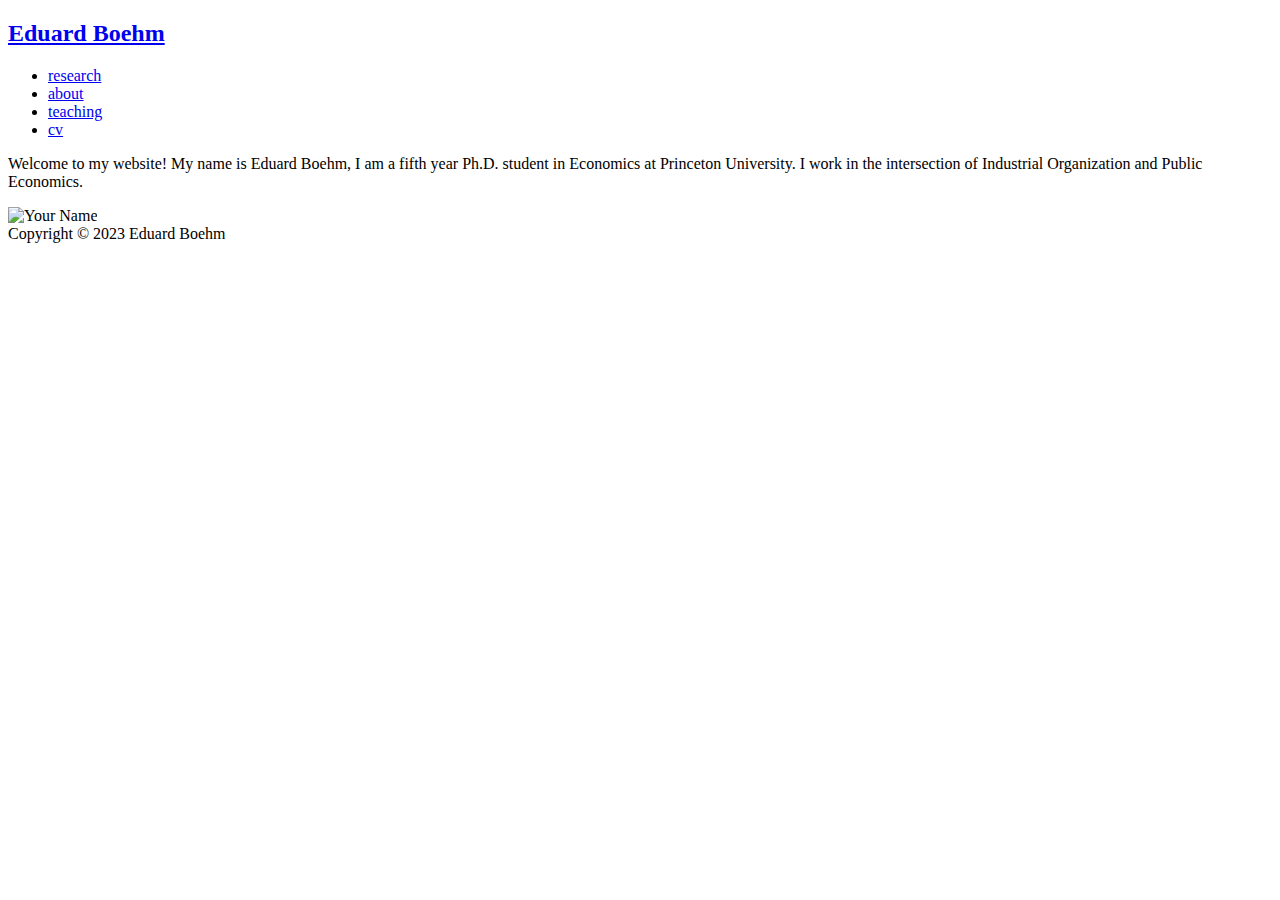
==== public/index.html @ b029d7b5 "Apply changes" ====
<!DOCTYPE html>
<html lang="en"><head>
	<meta name="generator" content="Hugo 0.111.3">
    <meta charset="utf-8">
    <meta name="viewport" content="width=device-width, initial-scale=1.0">
    <meta name="description" content="Welcome to my website! I am a fifth year Ph.D. student in Economics at Princeton University. I work in the intersection of Industrial Organization and Public Economics.">
    
    <link rel="shortcut icon" href="ekboehm.github.io/favicon.ico">
    <link rel="alternate" type="application/rss+xml" href="ekboehm.github.io/index.xml" title="Eduard Boehm">
    
    <link rel="stylesheet" href="/ekboehm.github.io/css/style.min.css">

    <link rel="canonical" href="ekboehm.github.io/" />
    <title>Eduard Boehm</title>
</head>
<body><header id="banner">
    <h2><a href="ekboehm.github.io">Eduard Boehm</a></h2>
    <nav>
        <ul>
            <li>
                <a href="ekboehm.github.io/research/research" title="Research">research</a>
            </li><li>
                <a href="ekboehm.github.io/about/about_me" title="About">about</a>
            </li><li>
                <a href="ekboehm.github.io/teaching/teaching" title="Teaching">teaching</a>
            </li><li>
                <a href="https://www.dropbox.com/s/1xw5sc2cs49307o/boehm_cv.pdf?dl=0" title="cv">cv</a>
            </li>
        </ul>
    </nav>
</header>
<main id="content">
<article>
    <header id="post-header">
        
    </header>
    <div class="landing-page-content">
        <div class="text-content">



<p>Welcome to my website! My name is Eduard Boehm, I am a fifth year Ph.D. student in Economics at Princeton University. I work in the intersection of Industrial Organization and Public Economics. 
        </div>
        <div class="image-content image-accent">
            <div class="image-wrapper">
                <img src="ekboehm.github.io/img/picture.jpeg" alt="Your Name" class="profile-image">
            </div>
        </div>        
    </div>
</article>

        </main><footer id="footer">
    Copyright © 2023 Eduard Boehm
</footer>
</body>
</html>
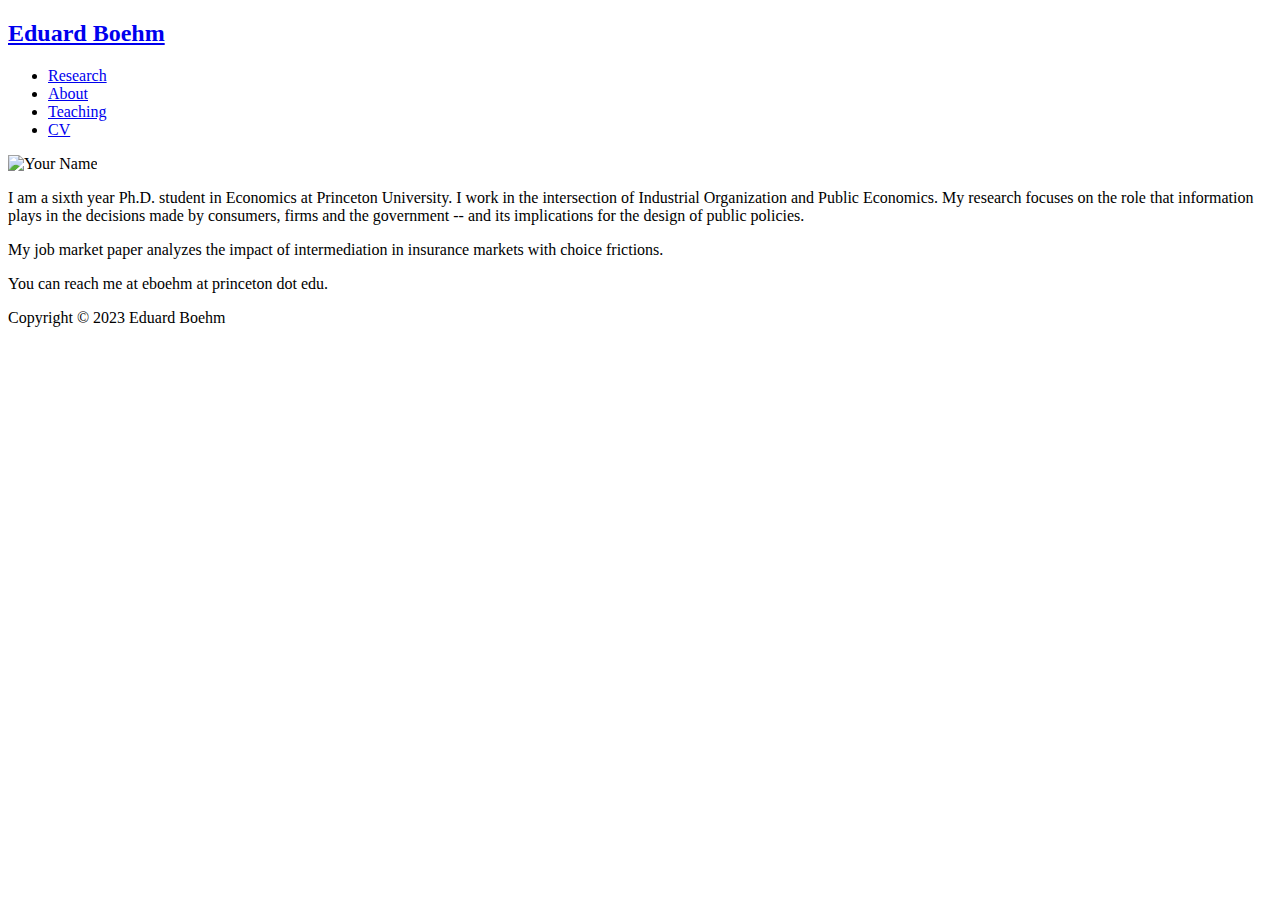
==== commit c37bbc16: "Update year, add slides, change layout" ====
--- a/public/index.html
+++ b/public/index.html
@@ -18,13 +18,13 @@
     <nav>
         <ul>
             <li>
-                <a href="ekboehm.github.io/research/research" title="Research">research</a>
+                <a href="ekboehm.github.io/research/research" title="Research">Research</a>
             </li><li>
-                <a href="ekboehm.github.io/about/about_me" title="About">about</a>
+                <a href="ekboehm.github.io/about/about_me" title="About">About</a>
             </li><li>
-                <a href="ekboehm.github.io/teaching/teaching" title="Teaching">teaching</a>
+                <a href="ekboehm.github.io/teaching/teaching" title="Teaching">Teaching</a>
             </li><li>
-                <a href="https://www.dropbox.com/s/1xw5sc2cs49307o/boehm_cv.pdf?dl=0" title="cv">cv</a>
+                <a href="https://www.dropbox.com/s/1xw5sc2cs49307o/boehm_cv.pdf?dl=0" title="cv">CV</a>
             </li>
         </ul>
     </nav>
@@ -35,17 +35,26 @@
         
     </header>
     <div class="landing-page-content">
-        <div class="text-content">
-
-
-
-<p>Welcome to my website! My name is Eduard Boehm, I am a fifth year Ph.D. student in Economics at Princeton University. I work in the intersection of Industrial Organization and Public Economics. 
-        </div>
         <div class="image-content image-accent">
             <div class="image-wrapper">
                 <img src="ekboehm.github.io/img/picture.jpeg" alt="Your Name" class="profile-image">
             </div>
-        </div>        
+        </div>      
+        <div class="text-content">
+                
+        <p>I am a sixth year Ph.D. student in Economics at Princeton University. 
+        I work in the intersection of Industrial Organization and Public Economics. 
+        My research focuses on the role that information plays in the decisions made by consumers, 
+        firms and the government -- and its implications for the design of public policies.</p>
+
+        <p> My job market paper analyzes the impact of intermediation in insurance markets with
+            choice frictions. 
+        </p>
+
+        <p>
+            You can reach me at eboehm at princeton dot edu.
+        </p>
+        </div>  
     </div>
 </article>
 
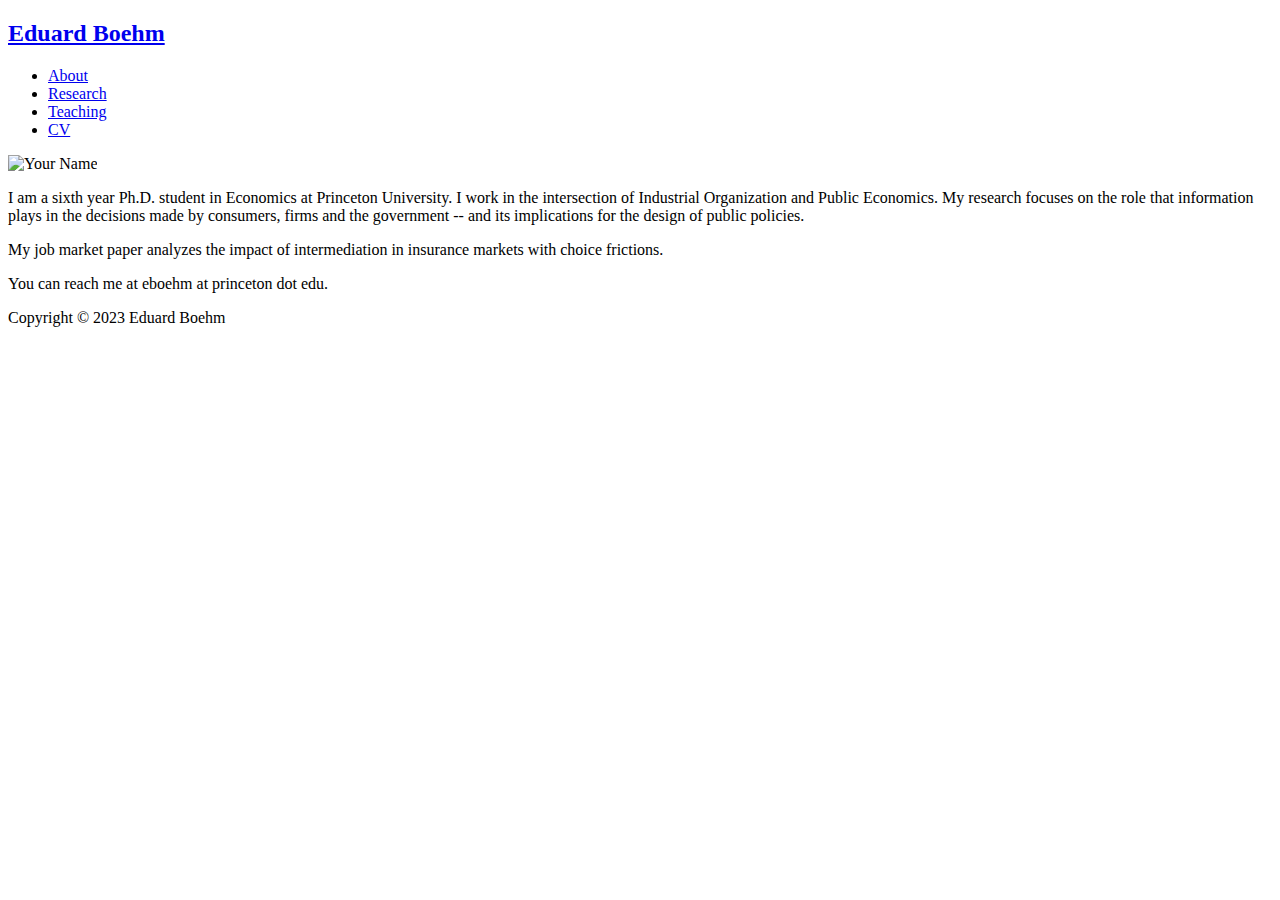
==== commit fb6db1d0: "Try 2" ====
--- a/public/index.html
+++ b/public/index.html
@@ -18,13 +18,13 @@
     <nav>
         <ul>
             <li>
+                <a href="ekboehm.github.io/about/about_me" title="About">About</a>
+            </li><li>
                 <a href="ekboehm.github.io/research/research" title="Research">Research</a>
-            </li><li>
-                <a href="ekboehm.github.io/about/about_me" title="About">About</a>
             </li><li>
                 <a href="ekboehm.github.io/teaching/teaching" title="Teaching">Teaching</a>
             </li><li>
-                <a href="https://www.dropbox.com/s/1xw5sc2cs49307o/boehm_cv.pdf?dl=0" title="cv">CV</a>
+                <a href="https://www.dropbox.com/scl/fi/o2ltxddwvqthol2am4or1/boehm_cv.pdf?rlkey=x9cqf6tpy97xrvmmkwl6oony9&amp;dl=0" title="cv">CV</a>
             </li>
         </ul>
     </nav>
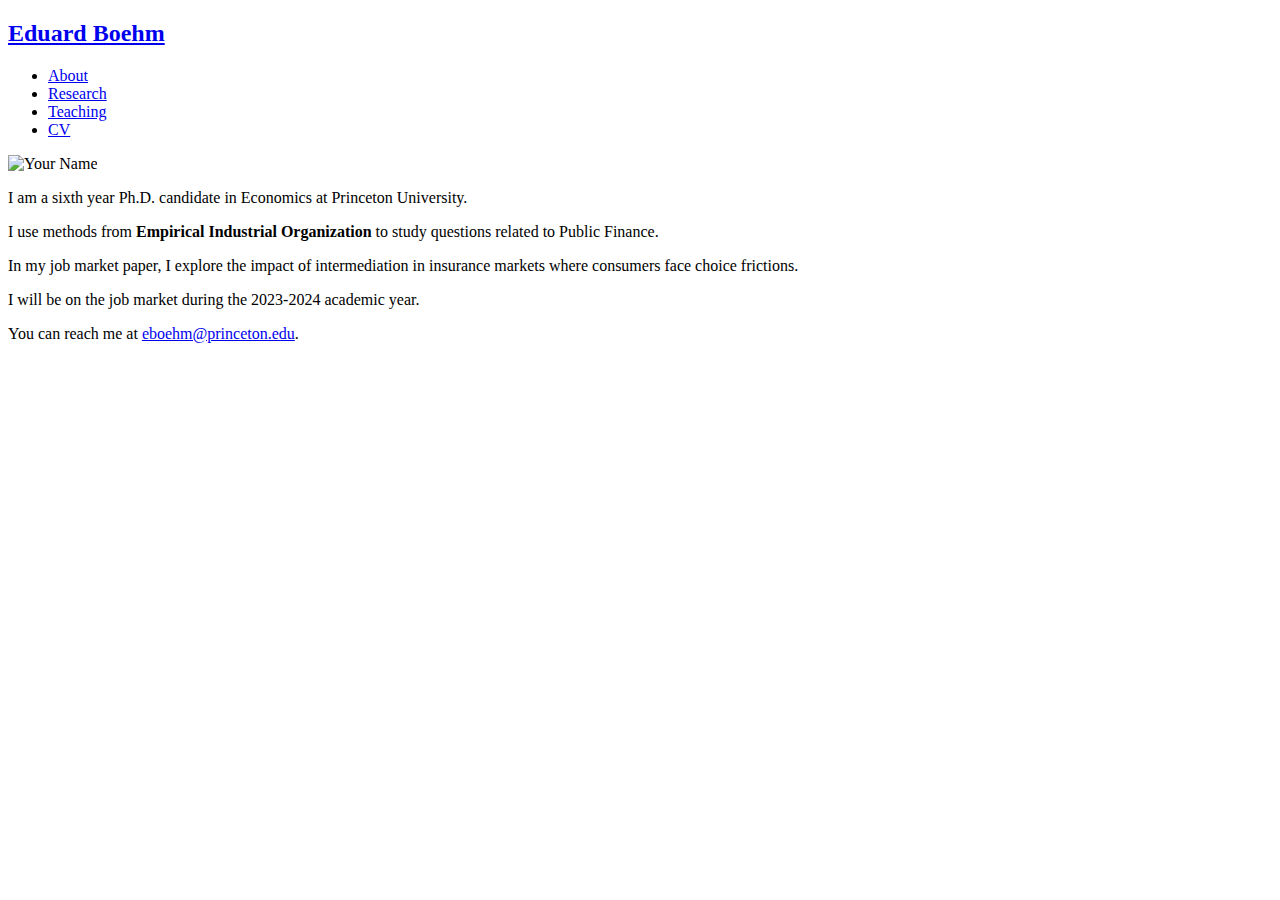
==== commit 0a617d0f: "CV update, content" ====
--- a/public/index.html
+++ b/public/index.html
@@ -3,7 +3,7 @@
 	<meta name="generator" content="Hugo 0.111.3">
     <meta charset="utf-8">
     <meta name="viewport" content="width=device-width, initial-scale=1.0">
-    <meta name="description" content="Welcome to my website! I am a fifth year Ph.D. student in Economics at Princeton University. I work in the intersection of Industrial Organization and Public Economics.">
+    <meta name="description" content="Welcome to my website!">
     
     <link rel="shortcut icon" href="ekboehm.github.io/favicon.ico">
     <link rel="alternate" type="application/rss+xml" href="ekboehm.github.io/index.xml" title="Eduard Boehm">
@@ -17,14 +17,35 @@
     <h2><a href="ekboehm.github.io">Eduard Boehm</a></h2>
     <nav>
         <ul>
+            
             <li>
-                <a href="ekboehm.github.io/about/about_me" title="About">About</a>
+                
+                
+                
+                
+                
+                <a href="ekboehm.github.io/about/about_me" class="" >About</a>
             </li><li>
-                <a href="ekboehm.github.io/research/research" title="Research">Research</a>
+                
+                
+                
+                
+                
+                <a href="ekboehm.github.io/research/research/" class="" >Research</a>
             </li><li>
-                <a href="ekboehm.github.io/teaching/teaching" title="Teaching">Teaching</a>
+                
+                
+                
+                
+                
+                <a href="ekboehm.github.io/teaching/teaching" class="" >Teaching</a>
             </li><li>
-                <a href="https://www.dropbox.com/scl/fi/o2ltxddwvqthol2am4or1/boehm_cv.pdf?rlkey=x9cqf6tpy97xrvmmkwl6oony9&amp;dl=0" title="cv">CV</a>
+                
+                
+                
+                
+                
+                <a href="ekboehm.github.io/documents/boehm_cv.pdf" class="" target="_blank">CV</a>
             </li>
         </ul>
     </nav>
@@ -37,29 +58,35 @@
     <div class="landing-page-content">
         <div class="image-content image-accent">
             <div class="image-wrapper">
-                <img src="ekboehm.github.io/img/picture.jpeg" alt="Your Name" class="profile-image">
+                <img src="ekboehm.github.io/img/eduardboehm.jpg" alt="Your Name" class="profile-image">
             </div>
         </div>      
         <div class="text-content">
                 
-        <p>I am a sixth year Ph.D. student in Economics at Princeton University. 
-        I work in the intersection of Industrial Organization and Public Economics. 
-        My research focuses on the role that information plays in the decisions made by consumers, 
-        firms and the government -- and its implications for the design of public policies.</p>
+        <p>I am a sixth year Ph.D. candidate in Economics at Princeton University.
+        </p> 
 
-        <p> My job market paper analyzes the impact of intermediation in insurance markets with
+        <p>
+            I use methods from <b>Empirical Industrial Organization</b> to study
+            questions related to Public Finance.
+        </p>
+
+        <p> In my job market paper, I explore the impact of intermediation in insurance markets where consumers face
             choice frictions. 
         </p>
 
         <p>
-            You can reach me at eboehm at princeton dot edu.
+            I will be on the job market during the 2023-2024 academic year.
+        </p>
+        <p>
+            You can reach me at <a href="mailto:eboehm@princeton.edu">eboehm@princeton.edu</a>.
         </p>
         </div>  
     </div>
 </article>
 
         </main><footer id="footer">
-    Copyright © 2023 Eduard Boehm
+    
 </footer>
 </body>
 </html>
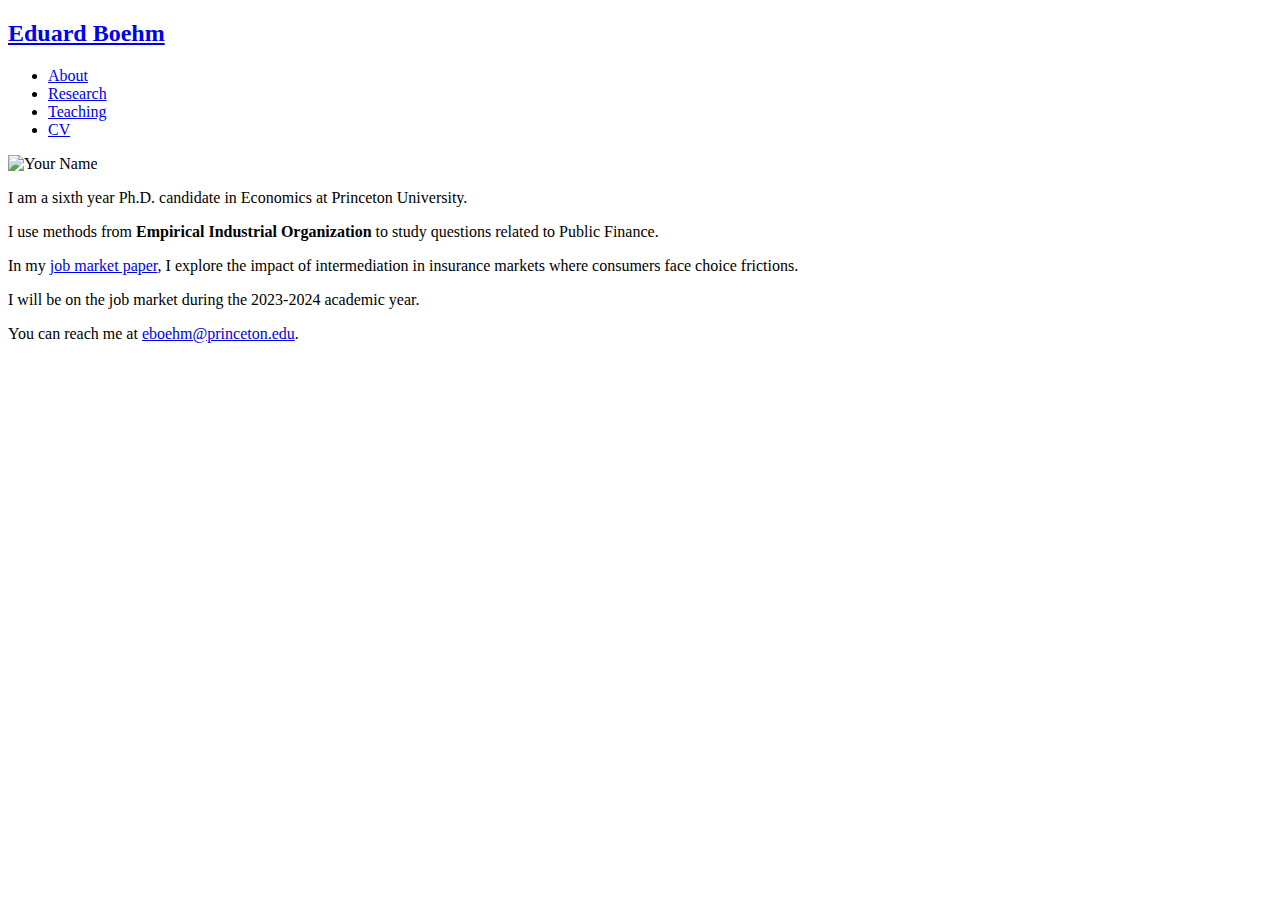
==== commit 51853f1e: "Add hyperlink to paper in landing page" ====
--- a/public/index.html
+++ b/public/index.html
@@ -71,7 +71,7 @@
             questions related to Public Finance.
         </p>
 
-        <p> In my job market paper, I explore the impact of intermediation in insurance markets where consumers face
+        <p> In my <a href="/documents/boehm_jmp.pdf">job market paper</a>, I explore the impact of intermediation in insurance markets where consumers face
             choice frictions. 
         </p>
 
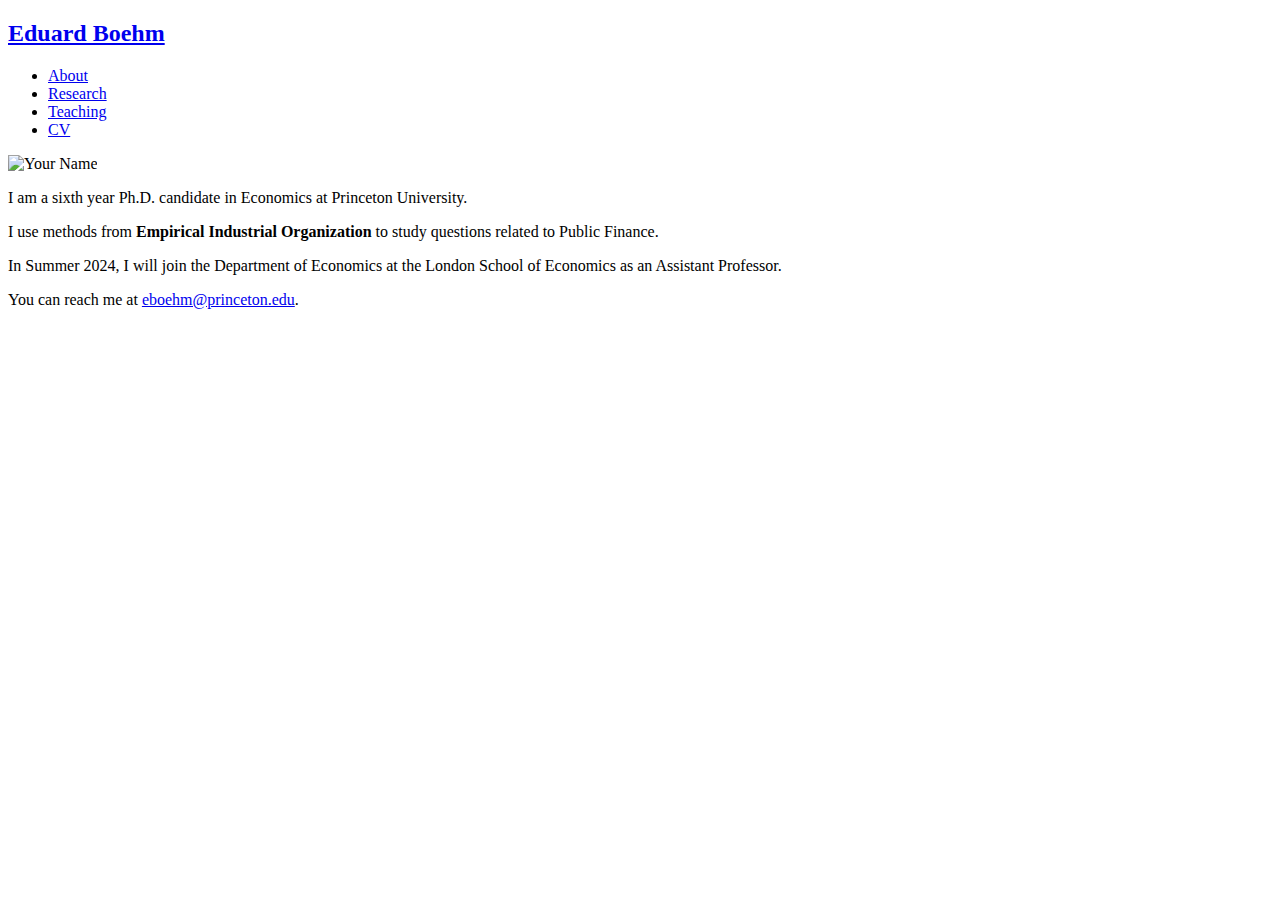
==== commit 9d4b7489: "Update website" ====
--- a/public/index.html
+++ b/public/index.html
@@ -71,12 +71,10 @@
             questions related to Public Finance.
         </p>
 
-        <p> In my <a href="/documents/boehm_jmp.pdf">job market paper</a>, I explore the impact of intermediation in insurance markets where consumers face
-            choice frictions. 
-        </p>
+        
 
         <p>
-            I will be on the job market during the 2023-2024 academic year.
+            In Summer 2024, I will join the Department of Economics at the London School of Economics as an Assistant Professor.
         </p>
         <p>
             You can reach me at <a href="mailto:eboehm@princeton.edu">eboehm@princeton.edu</a>.
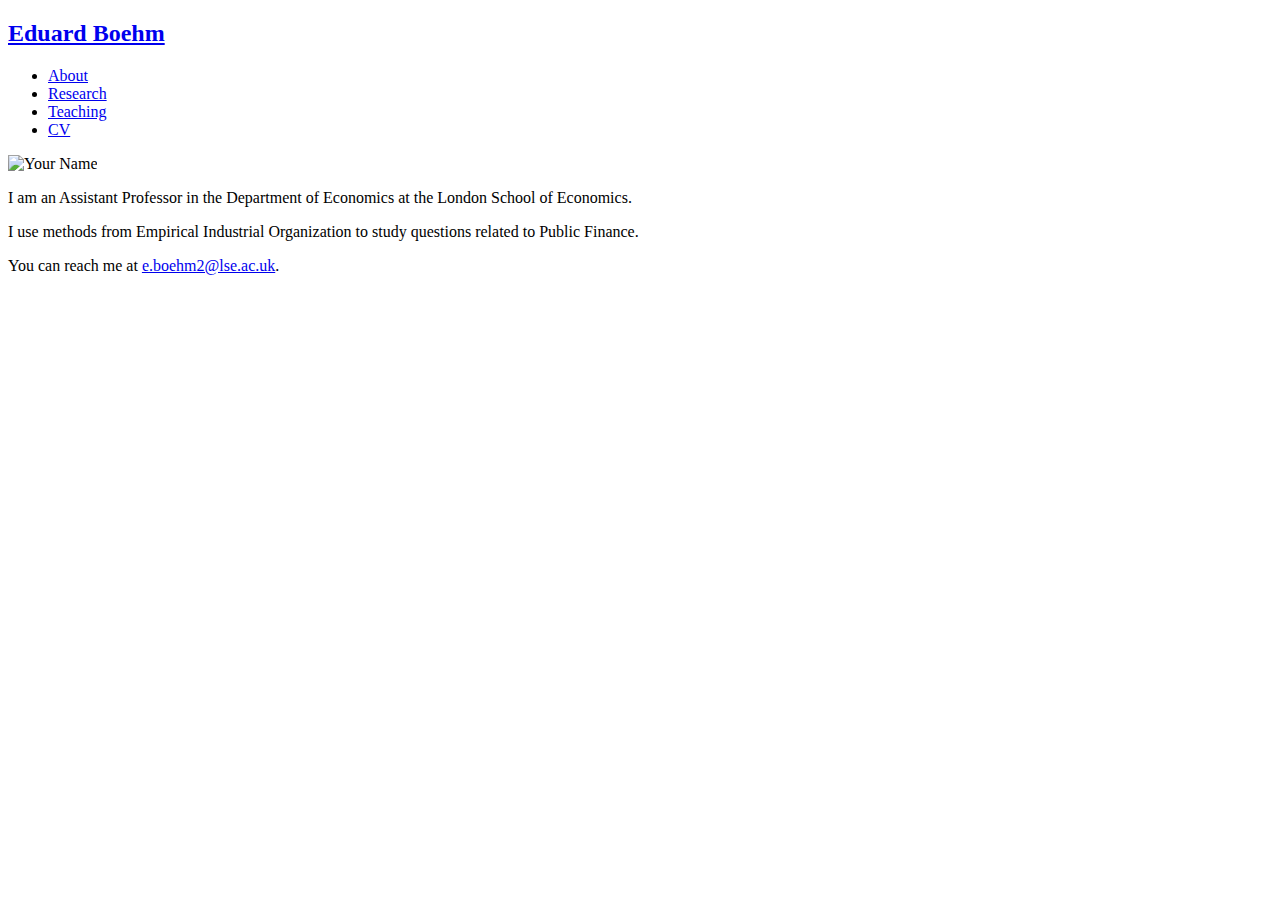
==== commit 72b3fe4f: "Update website" ====
--- a/public/index.html
+++ b/public/index.html
@@ -1,6 +1,6 @@
 <!DOCTYPE html>
 <html lang="en"><head>
-	<meta name="generator" content="Hugo 0.111.3">
+	<meta name="generator" content="Hugo 0.133.0">
     <meta charset="utf-8">
     <meta name="viewport" content="width=device-width, initial-scale=1.0">
     <meta name="description" content="Welcome to my website!">
@@ -8,13 +8,13 @@
     <link rel="shortcut icon" href="ekboehm.github.io/favicon.ico">
     <link rel="alternate" type="application/rss+xml" href="ekboehm.github.io/index.xml" title="Eduard Boehm">
     
-    <link rel="stylesheet" href="/ekboehm.github.io/css/style.min.css">
+    <link rel="stylesheet" href="ekboehm.github.io/css/style.min.css">
 
     <link rel="canonical" href="ekboehm.github.io/" />
     <title>Eduard Boehm</title>
 </head>
 <body><header id="banner">
-    <h2><a href="ekboehm.github.io">Eduard Boehm</a></h2>
+    <h2><a href="ekboehm.github.io/">Eduard Boehm</a></h2>
     <nav>
         <ul>
             
@@ -63,21 +63,18 @@
         </div>      
         <div class="text-content">
                 
-        <p>I am a sixth year Ph.D. candidate in Economics at Princeton University.
+        <p>I am an Assistant Professor in the Department of Economics at the London School of Economics.
         </p> 
 
         <p>
-            I use methods from <b>Empirical Industrial Organization</b> to study
+            I use methods from Empirical Industrial Organization to study
             questions related to Public Finance.
         </p>
 
         
 
-        <p>
-            In Summer 2024, I will join the Department of Economics at the London School of Economics as an Assistant Professor.
-        </p>
-        <p>
-            You can reach me at <a href="mailto:eboehm@princeton.edu">eboehm@princeton.edu</a>.
+        
+            You can reach me at <a href="mailto:e.boehm2@lse.ac.uk">e.boehm2@lse.ac.uk</a>.
         </p>
         </div>  
     </div>
